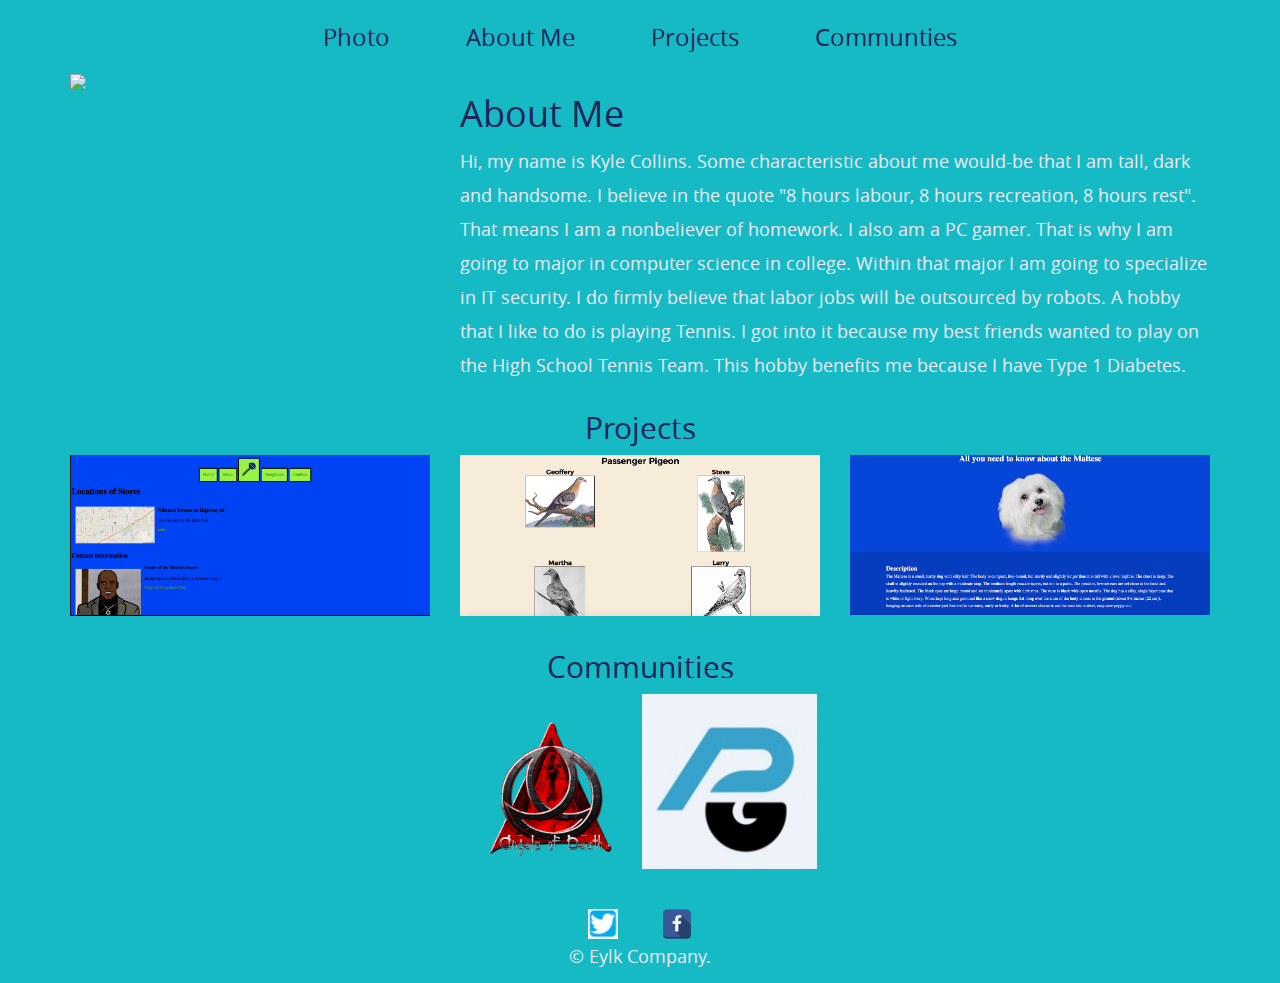
==== index.html @ 0a9af4f3 "Add files via upload" ====
<!DOCTYPE html>
<html lang="en">
  <head>
    <meta charset="utf-8">
    <meta http-equiv="X-UA-Compatible" content="IE=edge">
    <meta name="viewport" content="width=device-width, initial-scale=1">
    <!-- The above 3 meta tags *must* come first in the head; any other head content must come *after* these tags -->

    <!-- Page Title -->
    <title>Kyle Collins Portfilo</title>

    <!-- Bootstrap -->
    <!-- DON'T DELETE THIS -->
    <link rel="stylesheet" href="https://maxcdn.bootstrapcdn.com/bootstrap/3.3.7/css/bootstrap.min.css" integrity="sha384-BVYiiSIFeK1dGmJRAkycuHAHRg32OmUcww7on3RYdg4Va+PmSTsz/K68vbdEjh4u" crossorigin="anonymous">

    <!-- YOUR CSS FILE -->
    <link rel="stylesheet" type="text/css" href="css/main.css">

    <!-- HTML5 shim and Respond.js for IE8 support of HTML5 elements and media queries -->
    <!-- WARNING: Respond.js doesn't work if you view the page via file:// -->
    <!--[if lt IE 9]>
      <script src="https://oss.maxcdn.com/html5shiv/3.7.3/html5shiv.min.js"></script>
      <script src="https://oss.maxcdn.com/respond/1.4.2/respond.min.js"></script>
    <![endif]-->
  </head>
  
  <body>
    <!--Your HTML Starts Here :: Hint, you must put your grid in a .container div. -->
    <div class="container">
      <div class="row">
        <div class="col-sm-12"> 
          <ul class="main-nav">
            <li><a href="#photo">Photo</a></li>
            <li><a href="#about">About Me</a></li>
            <li><a href="#projects">Projects</a></li>
            <li><a href="#communities">Communties</a></li>
          </ul>
        </div>
      </div>
      <div class="row">
        <div class="col-sm-4">
          <img src="img/mexcian1.jpg" class="img-responsive" id="photo">
        </div>
        <div class="col-sm-8" id="about">
          <h1>About Me</h1>
          <p>Hi, my name is Kyle Collins. Some characteristic about me would-be that I am tall, dark and handsome. I believe in the quote "8 hours labour, 8 hours recreation, 8 hours rest". That means I am a nonbeliever of homework. I also am a PC gamer. That is why I am going to major in computer science in college. Within that major I am going to specialize in IT security. I do firmly believe that labor jobs will be outsourced by robots. A hobby that I like to do is playing Tennis. I got into it because my best friends wanted to play on the High School Tennis Team. This hobby benefits me because I have Type 1 Diabetes.</p>
        </div>
      </div>  
      <div class="row">
        <div class="col-sm-12 text-center" id="projects">
          <h2>Projects</h2>
        </div>
      </div>
      <div class="row portfolio-wrap">
        <div class="col-sm-4">
           <a href="https://jack-morath.github.io/NilliransSweets/">
          <img src="img/b-project.png" class="img-responsive">
          </a>
        </div>
        <div class="col-sm-4">
          
          <a href="https://kyle-collinsbhs.github.io/extinction/">
          <img src="img/a-project.png" class="img-responsive">
          </a>
        </div>
        <div class="col-sm-4">
          <a href="https://kyle-collinsbhs.github.io/project-woof/">
          <img src="img/c-project.png" class="img-responsive">
          </a>
        </div>
      </div>
      <div class="row">
        <div class="col-sm-12 text-center communities-img-wrap" id="communities">
          <h2>Communities</h2>
          <a href="https://www.clanaod.net/">
            <img src="img/AODLogoHDSmall.png" class="img-responsive text-center">
          </a>
          <a href="http://www.prominentgaming.org/">
            <img src="img/prominentgaminglogo.png" class="img-responsive text-center">
          </a>
        </div>
      </div>
      <div class="row">
        <h1></h1>
        <div class="col-sm-12">
          <footer class="text-center">
            <a href="http://twitter.com/3423Kylw">
              <img src="img/twitter.png" alt="Twitter Logo" class="social-icon">
            </a>
            <a href="http://facebook.com/KyleCollins">
              <img src="img/facebook.png" alt="Facebook Logo" class="social-icon">
            </a>
            <p>&copy; Eylk Company.</p>
          </footer>
        </div>
      </div>
    </div>




    

    <!-- DON'T DELETE THIS. DO NOT PUT ANY ADDITIONAL HTML BELOW THIS POINT. jQuery (necessary for Bootstrap's JavaScript plugins) -->
    <script src="https://ajax.googleapis.com/ajax/libs/jquery/1.12.4/jquery.min.js"></script>
    <!-- Latest compiled and minified JavaScript -->
	  <script src="https://maxcdn.bootstrapcdn.com/bootstrap/3.3.7/js/bootstrap.min.js" integrity="sha384-Tc5IQib027qvyjSMfHjOMaLkfuWVxZxUPnCJA7l2mCWNIpG9mGCD8wGNIcPD7Txa" crossorigin="anonymous"></script>
    <!-- Custom Helper Script -->
    <script src="js/helper.js"></script>
  </body>
</html>
---- css/main.css ----
@font-face {
    font-family: 'chunkfive';
    src: url('fonts/chunkfive-website.woff2') format('woff2');
    font-weight: normal;
    font-style: normal;
}

@font-face {
    font-family: 'opensans-regular';
    src: url('fonts/opensans-regular-webfont.woff2') format('woff2');
    font-weight: normal;
    font-style: normal;
}

body {
	background-color: #16BAc5;
}

/*NAV BAR*/
ul {
    list-style-type: none;
    margin: 0;
    padding: 0;
    overflow: hidden;
}


.main-nav {
	text-align: center;
	padding: 20px 0;
}

.main-nav li {
	display: inline-block;
	margin: 0 20px;
}

li a {
    text-align: center;
    padding: 14px 16px;
    text-decoration: none;
    font-family: 'opensans-regular', sans-serif;
    font-size: 24px;
}

 /* unvisited link */
a:link {
    color: #20245b;
}

/* visited link */
a:visited {
    color: #20245b;
}

/* mouse over link */
a:hover {
    color: #FFF;
}

/* selected link */
a:active {
    color: #FFF;
} 

h1,h2 {
	color: #20245b;
	font-family: 'opensans-regular', sans-serif;
}

p {
	color: #EFE9F4; 
	font-size: 18px;
	line-height: 34px;
	font-family: 'opensans-regular', sans-serif;
}

img {
	text-align: center;
}

.communities-img-wrap {
	padding: 1.5rem 0;
}

.communities-img-wrap a {
	display: inline-block;
}

.social-icon {
  width: 30px;
  height: 30px;
  margin: 0 20px;
}
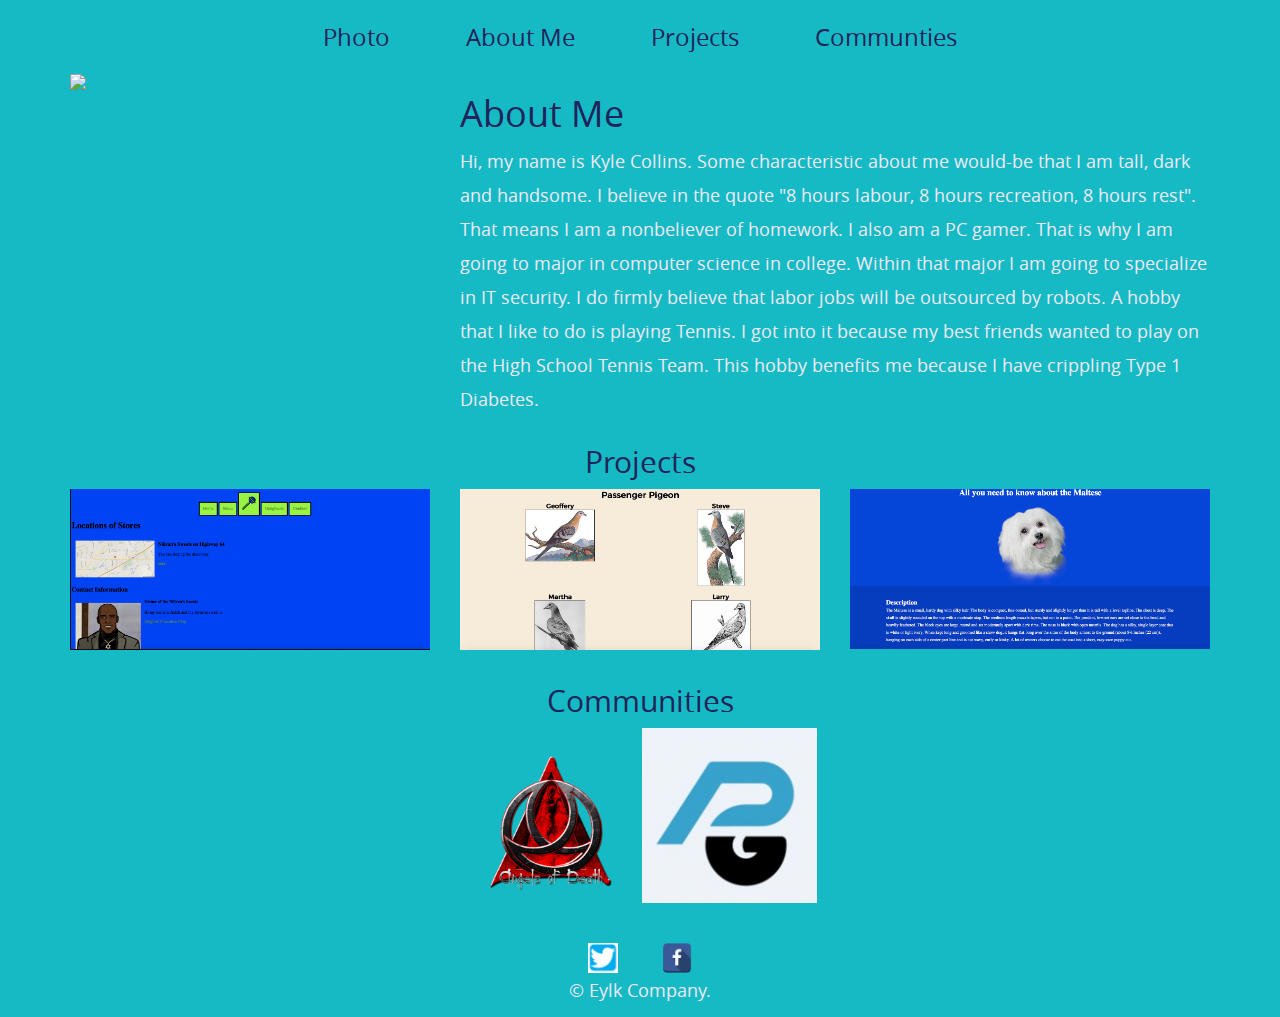
==== commit 5a8c63bd: "Add files via upload" ====
--- a/index.html
+++ b/index.html
@@ -43,7 +43,7 @@
         </div>
         <div class="col-sm-8" id="about">
           <h1>About Me</h1>
-          <p>Hi, my name is Kyle Collins. Some characteristic about me would-be that I am tall, dark and handsome. I believe in the quote "8 hours labour, 8 hours recreation, 8 hours rest". That means I am a nonbeliever of homework. I also am a PC gamer. That is why I am going to major in computer science in college. Within that major I am going to specialize in IT security. I do firmly believe that labor jobs will be outsourced by robots. A hobby that I like to do is playing Tennis. I got into it because my best friends wanted to play on the High School Tennis Team. This hobby benefits me because I have Type 1 Diabetes.</p>
+          <p>Hi, my name is Kyle Collins. Some characteristic about me would-be that I am tall, dark and handsome. I believe in the quote "8 hours labour, 8 hours recreation, 8 hours rest". That means I am a nonbeliever of homework. I also am a PC gamer. That is why I am going to major in computer science in college. Within that major I am going to specialize in IT security. I do firmly believe that labor jobs will be outsourced by robots. A hobby that I like to do is playing Tennis. I got into it because my best friends wanted to play on the High School Tennis Team. This hobby benefits me because I have crippling Type 1 Diabetes.</p>
         </div>
       </div>  
       <div class="row">
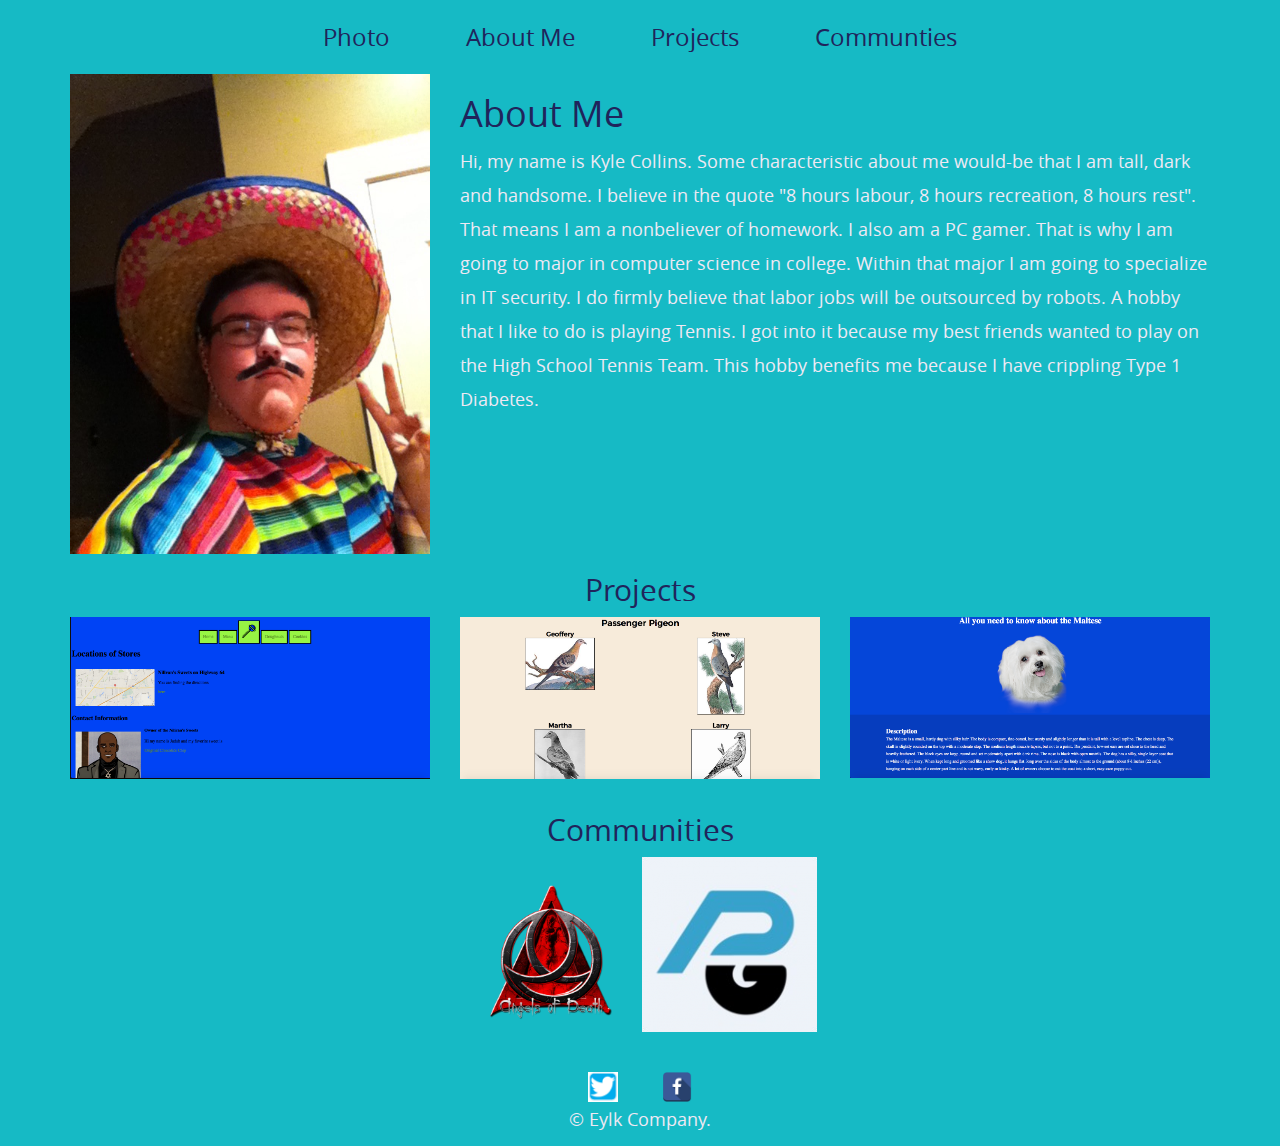
==== commit 12afcc1c: "Update index.html" ====
--- a/index.html
+++ b/index.html
@@ -39,7 +39,7 @@
       </div>
       <div class="row">
         <div class="col-sm-4">
-          <img src="img/mexcian1.jpg" class="img-responsive" id="photo">
+          <img src="img/mexcian1.JPG" class="img-responsive" id="photo">
         </div>
         <div class="col-sm-8" id="about">
           <h1>About Me</h1>
